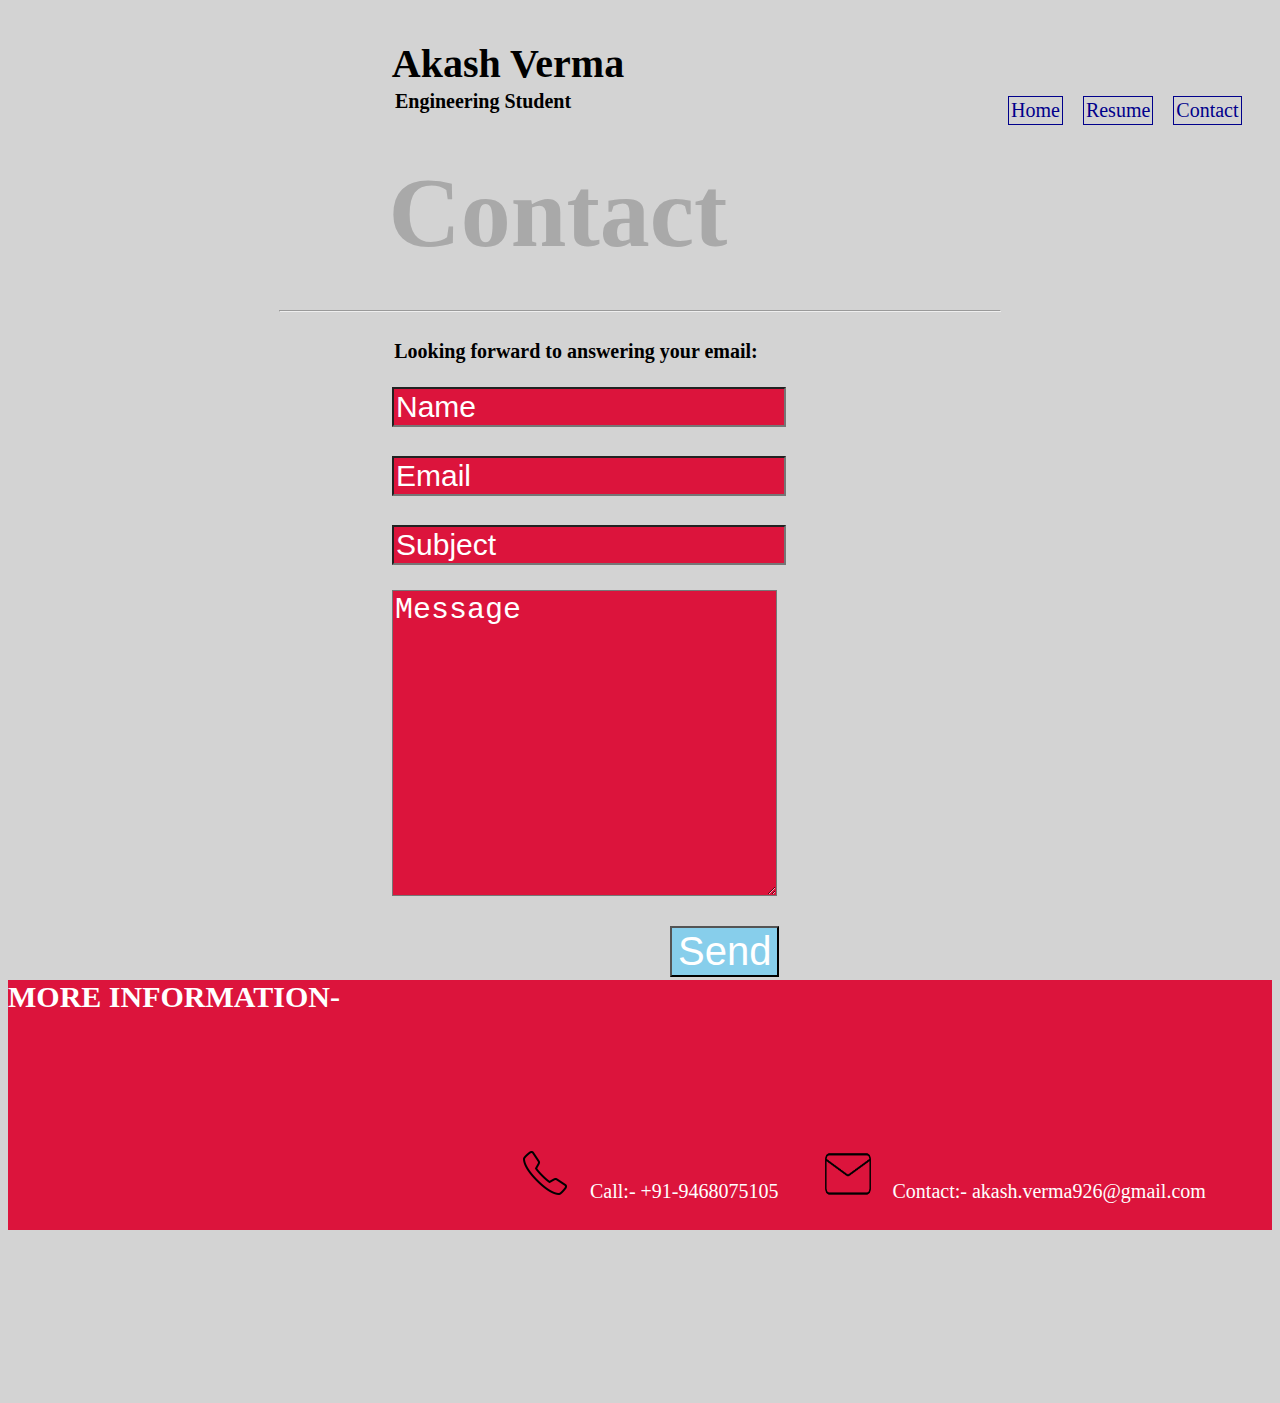
==== html/contact.html @ ceb812a2 "done" ====
<!DOCTYPE html>
<html>
<head>
	<title>Contact</title>
<link rel="stylesheet" href="../css/style3.css"/>
</head>
<body>
<h1>Akash Verma</h1>
</br>
<div id="main">
<div id="occupation"><h3>Engineering Student</h3></div>
<div id="navigation" >
<ul  id="menu">
	<li><a href="index.html">Home</a></li>
	<li><a href="resume.html">Resume</a></li>
	<li><a href="contact.html">Contact</a></li>

</ul>
</div>
</div>

<h1 id="titlecontact">Contact</h1>
</br>
</br>
</br>
</br>
</br>
</br>
</br>
</br>
</br>
</br>
<hr width="57%">
<div id="main">
<div><h3 id="forward">Looking forward to answering your email:</h3>
<form action="abc.html" method="get" id="forminfo">
<input type="text" name="username" placeholder="Name" id="uname" required>
</br>
<input type="email" name="username" placeholder="Email" id="uname" required>
</br>
<input type="text" name="username" placeholder="Subject" id="uname" required>
</br>
<textarea name="content" placeholder="Message" rows="=4" cols="50" id="area" required></textarea>
</br>
<input type="submit" name="submit" value="Send" id="submit">
</form>
</div>
</div>

<div>
<div>
<p id="tt"><strong>More Information-</strong></p>
</div>
<div id="end">
<ul  id="menu2">
	<li id="l1"><img id="p1" src="../images/phone.png" alt="ddd" height="50px" width="50px">Call:- +91-9468075105</li>
	<li id="l1"><img id="p1" src="../images/mail.png" alt="ddd" height="50px" width="50px">Contact:- akash.verma926@gmail.com</li>
	


</ul>
</div>
</div>

</body>
</html>
---- css/style3.css ----
#menu li{
		float: left;
		margin: 10px;
		padding: 2px;
		border: 1px solid;
		font-size: 20px;
		border-color: darkblue;
	}

	
	a{
		text-decoration: none;
		color: darkblue;
	}
	a:hover{
		background-color: blue;
		color: white;
	}

	h1{
		
		
		margin-bottom: 5px;
		text-align: center;
		width: 1000px;
		height: 7px;
		margin-top: 40px;
		font-size: 40px;

	}
	h3{
		
		margin-bottom: 0px;
		text-align: center;
		width: 950px;
		font-size: 20px;
		

	}

	h2{
		
		margin-bottom: 0px;
		text-align: right ;
		width: 1045px;
		height: 15px;
		font-size: 70px;
		margin-top: 200px;
		

	}

	

	#main div{
 	 float:left;
	}


	ul{
		list-style-type: none; 
		display: inline-block;
	}

	body{
		background-color: lightgray;
	}

	#l1{
	color: white;
}
#end{
	margin-left: 300px; 
}

#titlecontact{

	margin-bottom: 5px;
	margin-left: 50px;
		text-align: center;
		width: 1000px;
		height: 7px;
		margin-top: 40px;
		font-size: 100px;
		color: darkgrey;


}

#menu2 li{
		float: left;
		margin: 20px;
		padding: 2px;
		font-size: 20px;
		border-color: darkblue;
		position: relative;
		bottom:150px;
        left:150px;
	}

	#tt{
		background-color: #DC143C;
		margin-top: 250px;
		clear: both;
		height: 250px;
		color: white;
		font-size: 30px;
		text-transform: uppercase;
	}
	#p1{
	margin-right:20px; 
	margin-top: 0px;
}
#forminfo{
	margin-left: 384px;
	font-size: 60px;


}

#uname{
	font-size: 30px;
	background-color: #DC143C;
	color: white;
}

#area{
	font-size: 30px;
	width: 379px;
	height: 300px;
	margin-top:20px; 
	background-color: #DC143C;
	color: white;
}
#forward{
	margin-left: 93px;
}
		

#submit{
	font-size: 40px;
	margin-left: 278px;
	color: white;
	background-color: skyblue;

}
::placeholder { 
    color: white;
   
}
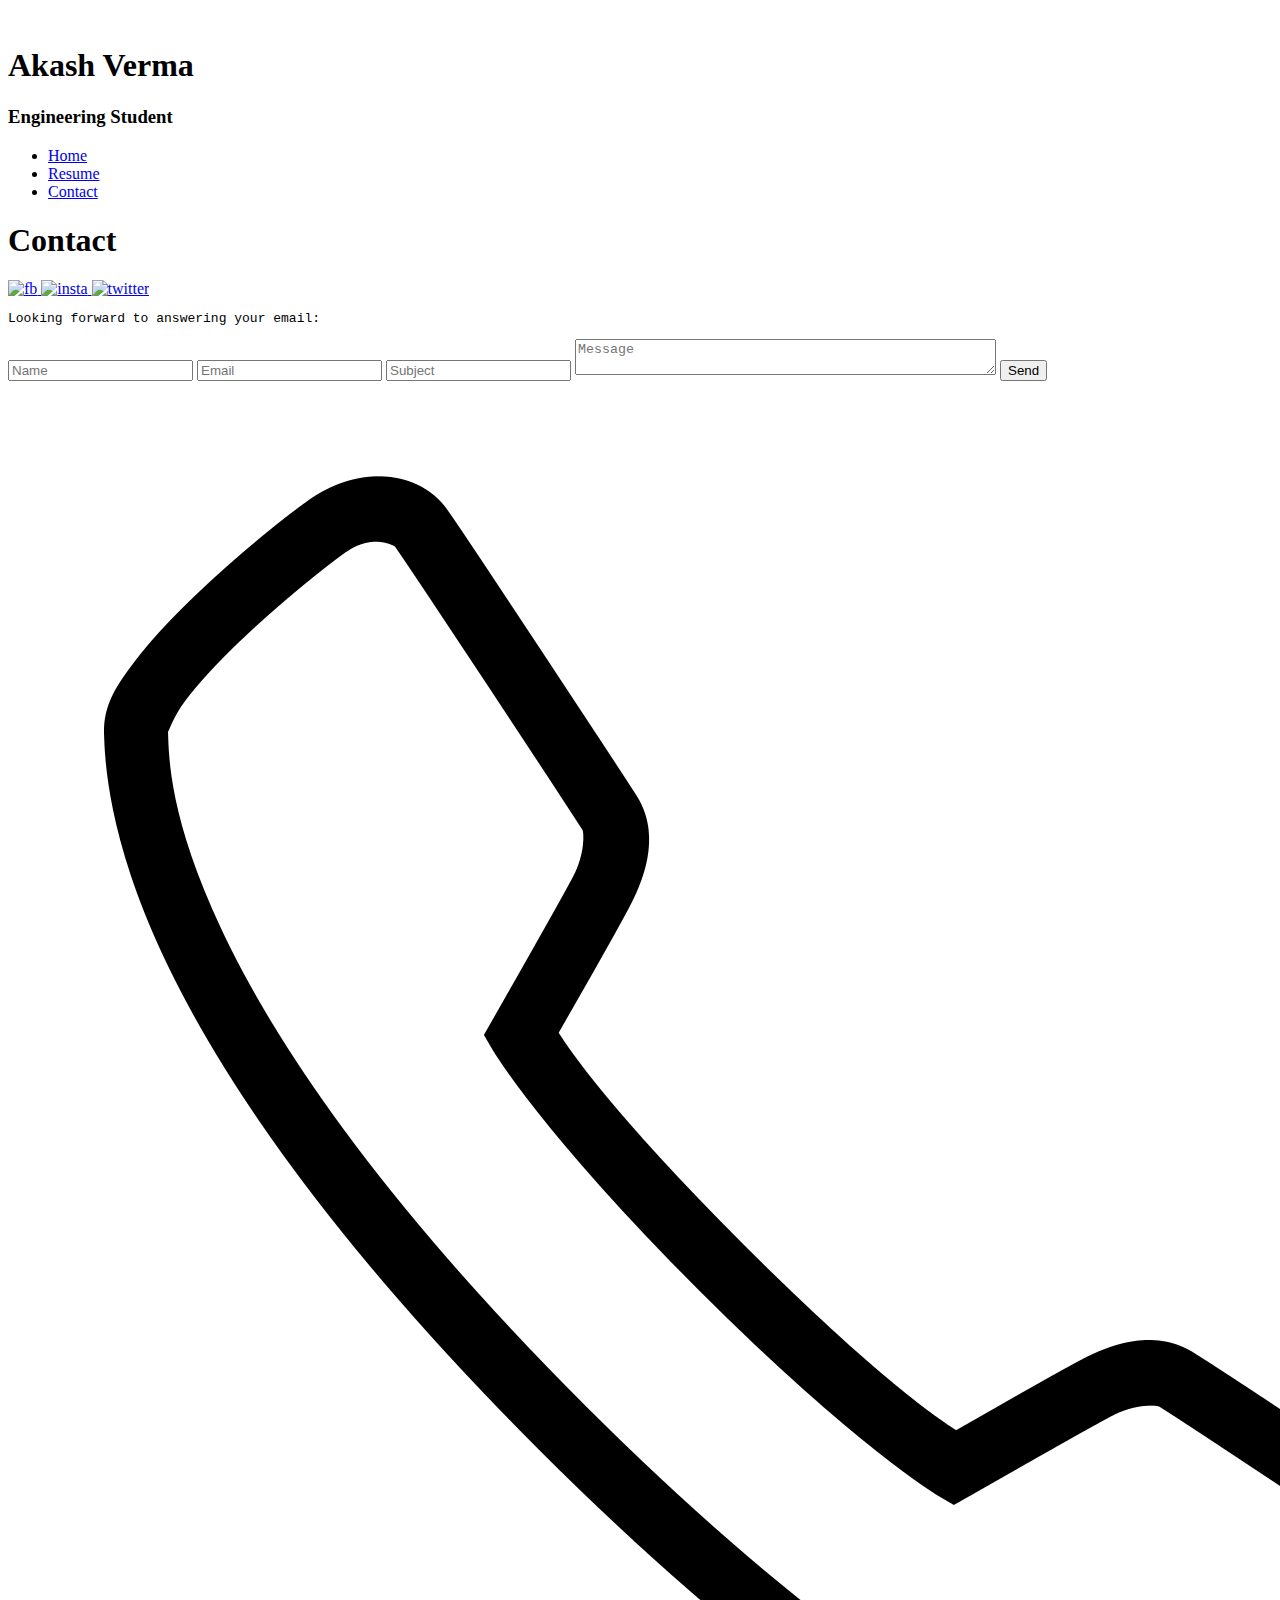
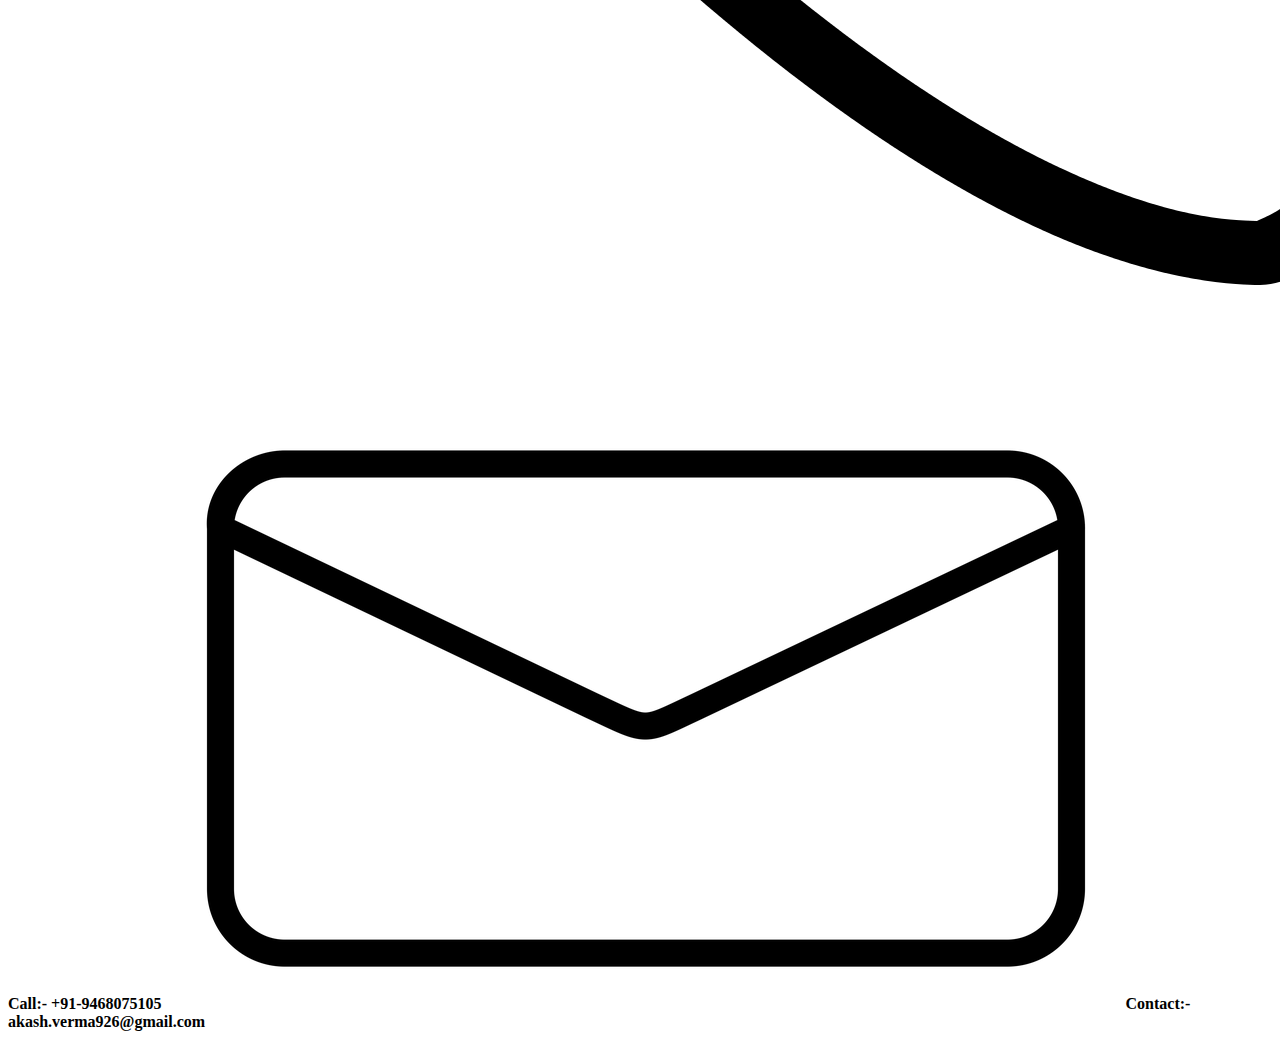
==== commit 63ef17a9: "done" ====
--- a/html/contact.html
+++ b/html/contact.html
@@ -1,66 +1,81 @@
-<!DOCTYPE html>
-<html>
-<head>
-	<title>Contact</title>
-<link rel="stylesheet" href="../css/style3.css"/>
-</head>
-<body>
-<h1>Akash Verma</h1>
-</br>
-<div id="main">
-<div id="occupation"><h3>Engineering Student</h3></div>
-<div id="navigation" >
-<ul  id="menu">
-	<li><a href="index.html">Home</a></li>
-	<li><a href="resume.html">Resume</a></li>
-	<li><a href="contact.html">Contact</a></li>
-
-</ul>
-</div>
-</div>
-
-<h1 id="titlecontact">Contact</h1>
-</br>
-</br>
-</br>
-</br>
-</br>
-</br>
-</br>
-</br>
-</br>
-</br>
-<hr width="57%">
-<div id="main">
-<div><h3 id="forward">Looking forward to answering your email:</h3>
-<form action="abc.html" method="get" id="forminfo">
-<input type="text" name="username" placeholder="Name" id="uname" required>
-</br>
-<input type="email" name="username" placeholder="Email" id="uname" required>
-</br>
-<input type="text" name="username" placeholder="Subject" id="uname" required>
-</br>
-<textarea name="content" placeholder="Message" rows="=4" cols="50" id="area" required></textarea>
-</br>
-<input type="submit" name="submit" value="Send" id="submit">
-</form>
-</div>
-</div>
-
-<div>
-<div>
-<p id="tt"><strong>More Information-</strong></p>
-</div>
-<div id="end">
-<ul  id="menu2">
-	<li id="l1"><img id="p1" src="../images/phone.png" alt="ddd" height="50px" width="50px">Call:- +91-9468075105</li>
-	<li id="l1"><img id="p1" src="../images/mail.png" alt="ddd" height="50px" width="50px">Contact:- akash.verma926@gmail.com</li>
-	
-
-
-</ul>
-</div>
-</div>
-
-</body>
-</html>+<!DOCTYPE html>
+<html>
+
+<head>
+
+	<title>Contact Me</title>
+
+	<link rel="stylesheet" href="../css/960/960.css" />
+	<link rel="stylesheet" href="../css/960/reset.css" />
+	<link rel="stylesheet" href="../css/960/text.css" />
+	<link rel="stylesheet" href="../css/stylemain.css" />
+
+
+</head>
+
+
+<body>
+	<div class="container_12">
+
+		<div class="grid_12">
+			</br>
+			<h1>Akash Verma</h1>
+		</div>
+
+		<div class="grid_6">
+			<h3>Engineering Student</h3>
+		</div>
+		<div id="navigation" class="grid_6">
+			<ul id="me">
+				<li class="menu"><a href="../index.html">Home</a></li>
+				<li class="menu"><a href="resume.html">Resume</a></li>
+				<li class="menu"><a href="contact.html">Contact</a></li>
+			</ul>
+		</div>
+
+		<div class="grid_6">
+			<h1 id="titlecontact">Contact</h1>
+			<span>
+						<a href="https://www.facebook.com/awesomeakashverma?ref=bookmarks">
+							<img id="p2" src="../images/fb.png" alt="fb">
+						</a>
+					</span>
+
+			<span>
+						<a id="social" href="https://www.instagram.com/the_undefined_variable/">
+							<img id="p2" src="../images/insta.png" alt="insta">
+						</a>
+					</span>
+
+			<span>
+						<a id="social" href="https://twitter.com/awesomeaku">
+							<img id="p2" src="../images/twitter.png" alt="twitter">
+						</a>
+					</span>
+		</div>
+
+		<div class="grid_6">
+			<pre id="forward">Looking forward to answering your email:</pre>
+			<form action="abc.html" method="get" id="forminfo">
+				<input type="text" name="username" placeholder="Name" id="uname" required>
+				<input type="email" name="username" placeholder="Email" id="uname" required>
+				<input type="text" name="username" placeholder="Subject" id="uname" required>
+				<textarea name="content" placeholder="Message" rows="=4" cols="50" id="area" required></textarea>
+				<input type="submit" name="submit" value="Send" id="submit">
+			</form>
+		</div>
+		<div class="grid_12" id="last">
+			<footer>
+
+				<span>
+		 					<img id="p1" src="../images/phone.png" alt="calll" ><strong>Call:- +91-9468075105</strong>
+						</span>
+				<span>
+							<img id="p1" src="../images/mail.png" alt="email"><strong>Contact:- akash.verma926@gmail.com</strong>
+						</span>
+			</footer>
+		</div>
+	</div>
+</body>
+
+</html>
